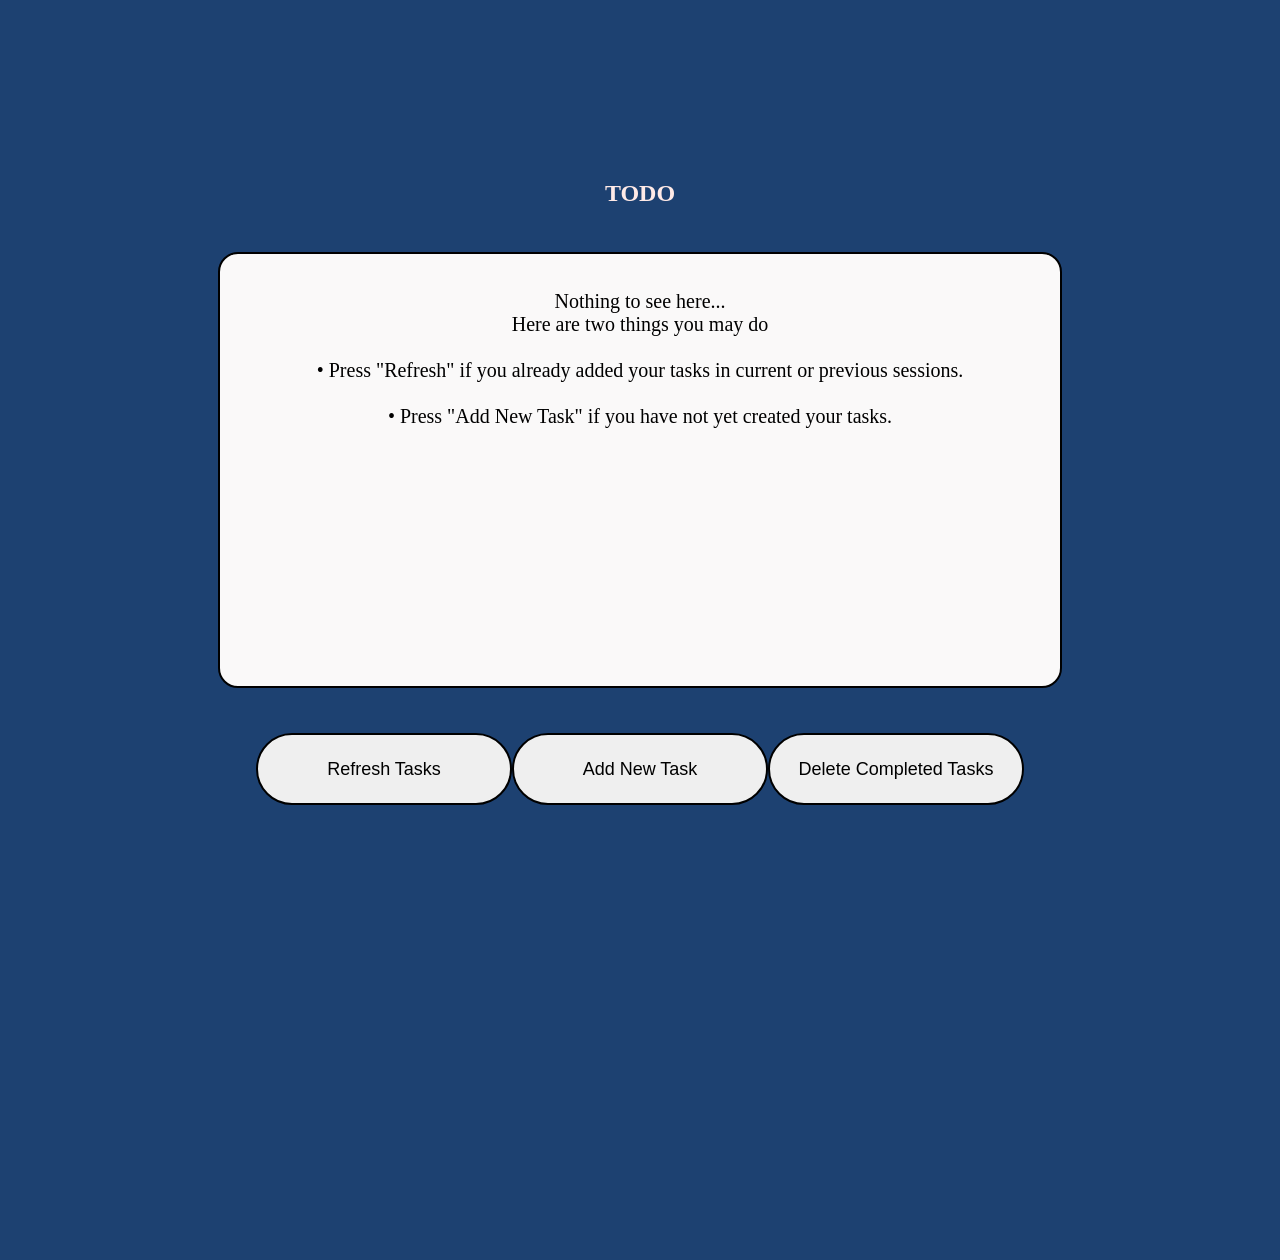
==== index.html @ 2bf7301e "Add files via upload" ====
<!DOCTYPE html>
<html lang="en">

<head>
    <meta charset="UTF-8">
    <meta name="viewport" content="width=device-width, initial-scale=1.0">
    <link rel="stylesheet" href="styles.css">
    <title>To-do</title>
</head>
    <script src="scripts.js" defer>
        document.addEventListener("DOMContentLoaded", ()=> {
        refresh()}
)
    </script>

<body class="index">
    <div class="main">
        <div class="heading" id="heading">
            <b>TODO</b>
        </div>
        <div class="listspace" id="listspace">
            Nothing to see here...
            <br>

            Here are two things you may do
            <br>
            <br>
            <p>&bull; Press "Refresh" if you already added your tasks in current or previous sessions. </p>
            <br>
            &bull; Press "Add New Task" if you have not yet created your tasks.
        </div>

        <div class="buttons">
            <button onclick="refresh()">Refresh Tasks</button>
            <button onclick="window.location='addTask.html'">Add New Task</button>
            <button onclick="deleteCompletedTasks()">Delete Completed Tasks</button>
        </div>
    </div>
</body>

</html>
---- styles.css ----
* {
    /* font-family: century; */
    margin: 0;
    overflow: hidden;
    padding: 0;
    text-align: center;
}

::-webkit-scrollbar{
    width: 5px;
}

::-webkit-scrollbar-thumb{
    background-color: red;
    border-radius: 6px;
    background-clip: content-box;
}

::-webkit-scrollbar-track-piece:start {
    margin-top: 14px;
}

::-webkit-scrollbar-track-piece:end {
    margin-bottom: 14px;
}

.main {
    font-size: clamp(20px, 1.5vw, 50px);
    background-color: rgb(29, 65, 113);
    text-align: center;
    display: flex;
    flex-direction: column;
    align-items: center;
    margin-top: 0%;
    min-height: 100vh;
    padding: 20vh 0;
}

.head {
    
    padding: 20vh;
}

.heading {
    color: #ffeae7;
    display: flexbox;
    font-size: larger;
}

.listspace {
    border-color: black;
    border-width: 2px;
    border-style: solid;
    width: 60vw;
    border-radius: 20px;
    background-color: #faf9f9;
    min-height: 40vh;
    padding: 4vh;
    overflow: hidden;
    margin: 5vh 15%;
}

.index .listspace {
    overflow-y:auto;
    height: 40vh;

}

.index button {
    /* margin-top: 5%; */
    width: min(25%, 500px);
    border: 2px solid black;
    border-radius: 999px;
    font-size: min(2vh, 50px);
    text-wrap: balance;
    cursor: pointer;
    display: flex;
    justify-content: center;
    align-items: center;
    height: 8vh;
}


.addTask button {
    margin-top: 5%;
    height: 8vh;
    width: min(25%, 500px);
    border: 2px solid black;
    border-radius: 999px;
    font-size: min(2vh, 50px);
    text-wrap: balance;
    cursor: pointer;
}

button:active {
    background-color: #f0ca72;
    color: maroon;
}

#task-box {
    background: white;
    font-size: clamp(14px, 1.5vw, 20px);
    height: clamp(20px, 3vw, 80px);
    text-align: center;
    border-color: black;
    width: max(30vh, 70%);
}

.priority,
.category,
.due-box {
    padding-bottom: 0;
    padding-top: 3%;
    font-size: clamp(18px, 2vw, 22px);
    
}

input,
select {
    height: clamp(20px, 2vw, 80px);
}

.listspace > input {
    margin: 1vh;
}

.buttons {
    width: 80%;
    display: flex;
    flex-direction: row;
    align-items: center;
    justify-content: center;
    
}

input[type = "checkbox"]{
    vertical-align: middle;
    /* border-radius: 0%; */
}

input[type = "checkbox"]:checked +label {
    text-decoration: line-through;
}
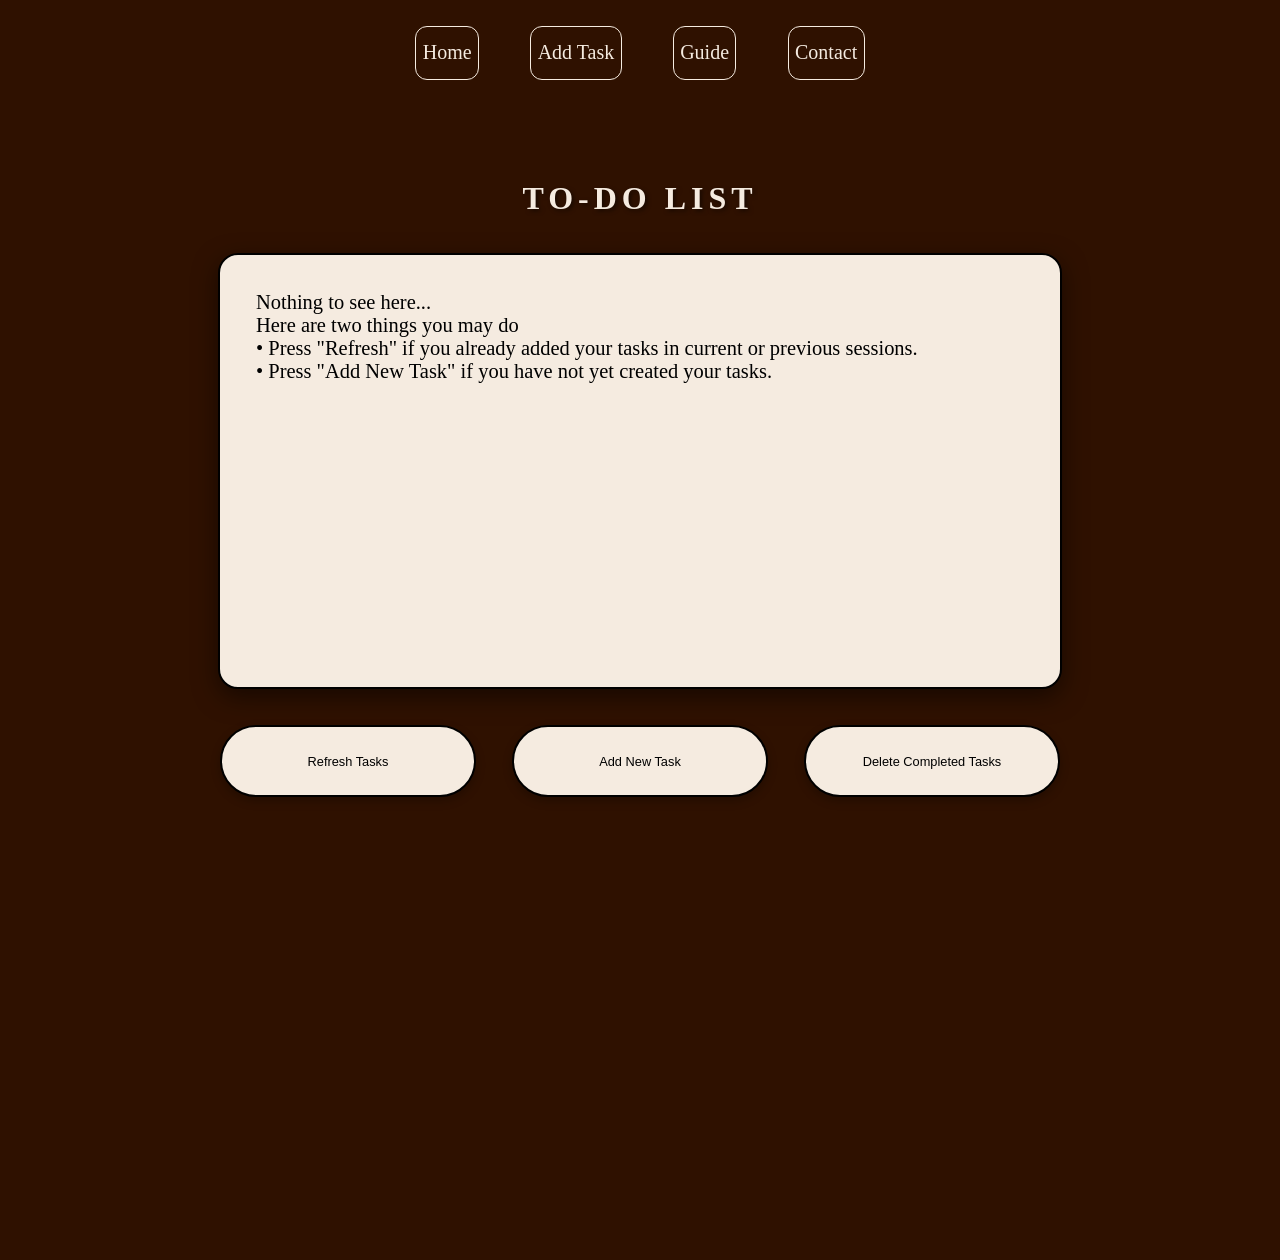
==== commit aa164d3c: "Add files via upload" ====
--- a/index.html
+++ b/index.html
@@ -7,35 +7,40 @@
     <link rel="stylesheet" href="styles.css">
     <title>To-do</title>
 </head>
-    <script src="scripts.js" defer>
-        document.addEventListener("DOMContentLoaded", ()=> {
-        refresh()}
-)
-    </script>
+<body class="index">
 
-<body class="index">
     <div class="main">
+    <nav>
+        <div class="nav">
+            <div onclick="window.location='index.html'">Home</div>
+            <div onclick="window.location='addTask.html'">Add Task</div>
+            <div>Guide</div>
+            <div>Contact</div>
+        </div>
+    </nav>
+
         <div class="heading" id="heading">
-            <b>TODO</b>
+            <b>TO-DO LIST</b>
         </div>
         <div class="listspace" id="listspace">
             Nothing to see here...
             <br>
-
+            
             Here are two things you may do
             <br>
             <br>
-            <p>&bull; Press "Refresh" if you already added your tasks in current or previous sessions. </p>
+            &bull; Press "Refresh" if you already added your tasks in current or previous sessions.
             <br>
             &bull; Press "Add New Task" if you have not yet created your tasks.
         </div>
-
+        
         <div class="buttons">
             <button onclick="refresh()">Refresh Tasks</button>
             <button onclick="window.location='addTask.html'">Add New Task</button>
             <button onclick="deleteCompletedTasks()">Delete Completed Tasks</button>
         </div>
     </div>
+    <script src="scripts.js" ></script>
 </body>
 
 </html>
--- a/styles.css
+++ b/styles.css
@@ -1,8 +1,7 @@
 * {
-    /* font-family: century; */
     margin: 0;
+    padding: 0;
     overflow: hidden;
-    padding: 0;
     text-align: center;
 }
 
@@ -11,7 +10,7 @@
 }
 
 ::-webkit-scrollbar-thumb{
-    background-color: red;
+    background-color: #8b8f95;
     border-radius: 6px;
     background-clip: content-box;
 }
@@ -26,8 +25,8 @@
 
 .main {
     font-size: clamp(20px, 1.5vw, 50px);
-    background-color: rgb(29, 65, 113);
-    text-align: center;
+    background-color: rgb(47, 17, 0);
+    text-align: left;
     display: flex;
     flex-direction: column;
     align-items: center;
@@ -42,9 +41,13 @@
 }
 
 .heading {
-    color: #ffeae7;
-    display: flexbox;
-    font-size: larger;
+    font-size: clamp(30px, 2.5vw, 60px);
+
+    color: #F5EBE0;
+    font-weight: bold;
+    letter-spacing: 5px;
+    text-shadow: 2px 2px 4px rgba(0, 0, 0, 0.5);
+    margin-bottom: 2vh;
 }
 
 .listspace {
@@ -53,14 +56,17 @@
     border-style: solid;
     width: 60vw;
     border-radius: 20px;
-    background-color: #faf9f9;
+    background-color: #F5EBE0;
     min-height: 40vh;
     padding: 4vh;
     overflow: hidden;
-    margin: 5vh 15%;
+    margin: 2vh;
+    box-shadow: 0 8px 24px rgba(0, 0, 0, 0.5);
+    font-size: clamp(12px, 1.6vw, 120px);
 }
 
 .index .listspace {
+    text-align: left;
     overflow-y:auto;
     height: 40vh;
 
@@ -71,20 +77,30 @@
     width: min(25%, 500px);
     border: 2px solid black;
     border-radius: 999px;
-    font-size: min(2vh, 50px);
+    box-shadow: 0 4px 10px rgba(0, 0, 0, 0.25);
+    font-size: clamp(12px, 1vw, 100px);
     text-wrap: balance;
     cursor: pointer;
     display: flex;
     justify-content: center;
+    transition: all 0.2s ease-in-out;
     align-items: center;
     height: 8vh;
-}
-
+    background-color: #F5EBE0;
+    margin: 2vh;
+}
+
+.index button:hover, .addTask button:hover {
+    background-color: #f0ca72;
+    transform: translateY(-2px); 
+}
 
 .addTask button {
+    transition: all 0.2s ease-in-out;
     margin-top: 5%;
     height: 8vh;
     width: min(25%, 500px);
+    background-color: #F5EBE0;
     border: 2px solid black;
     border-radius: 999px;
     font-size: min(2vh, 50px);
@@ -129,15 +145,83 @@
     display: flex;
     flex-direction: row;
     align-items: center;
+    transition: all 0.2s ease-in-out;
     justify-content: center;
     
 }
 
 input[type = "checkbox"]{
     vertical-align: middle;
-    /* border-radius: 0%; */
-}
-
-input[type = "checkbox"]:checked +label {
+    transform: scale(1);
+    margin-right: 0.5vw;
+    margin-left: 0.5vw;
+}
+
+input[type = "checkbox"]:checked +label{
     text-decoration: line-through;
 }
+
+
+nav {
+    /* background-color: #f0ca72; */
+    width: 100%;
+    top: 0;
+    color: black;
+    position: absolute;
+}
+
+.nav {
+    display: flex;
+    flex-direction: row;
+    justify-content: center;
+    align-items: center;
+    
+}
+
+.nav div {
+    margin: 2vw;
+    padding: 0.5vw;
+    height: clamp(40px, 2vh, 60px);
+    align-content: center;
+    color: #F5EBE0;
+    border: 1px solid #F5EBE0;
+    border-radius: 12px;
+}
+
+.nav div:hover {
+    background-color: #512c02;
+    cursor: pointer;
+    
+}
+
+.task_div {
+    text-align: left;
+    display: flex;
+    justify-content: space-between;
+    align-items: center;
+    flex-direction: row;
+    overflow-x: auto;
+}
+
+.task_label_and_check{
+    text-align: left;
+    overflow: auto;
+    width: 40%;
+}
+
+.task_label_and_check label{
+    margin: 0.5vw;
+}
+
+.task_div label {
+    text-align: left;
+    
+}
+
+.task_div .due{
+    /* overflow: auto; */
+    align-self: center;
+    text-align: center;
+    width: 40%;
+}
+
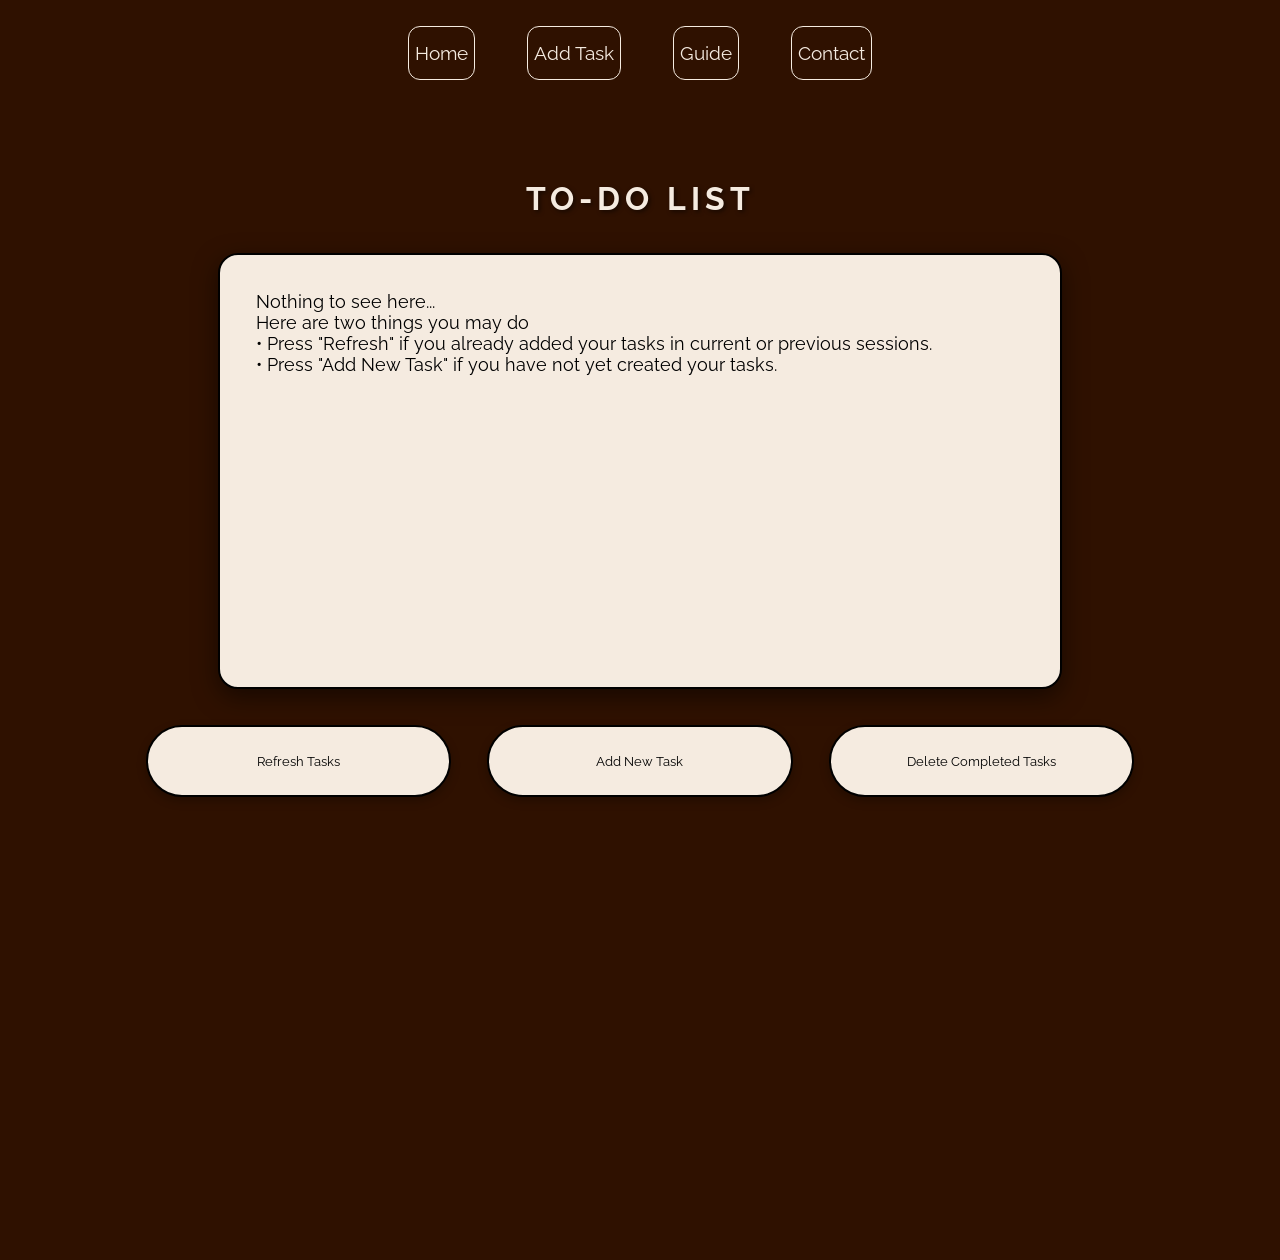
==== commit b38f4224: "Add files via upload" ====
--- a/index.html
+++ b/index.html
@@ -28,7 +28,6 @@
             
             Here are two things you may do
             <br>
-            <br>
             &bull; Press "Refresh" if you already added your tasks in current or previous sessions.
             <br>
             &bull; Press "Add New Task" if you have not yet created your tasks.
--- a/styles.css
+++ b/styles.css
@@ -1,4 +1,9 @@
+@import url('https://fonts.googleapis.com/css2?family=Raleway:ital,wght@0,100..900;1,100..900&display=swap');
+
 * {
+    font-family: "Raleway", sans-serif;
+    font-optical-sizing: auto;
+    font-style: normal;
     margin: 0;
     padding: 0;
     overflow: hidden;
@@ -24,7 +29,7 @@
 }
 
 .main {
-    font-size: clamp(20px, 1.5vw, 50px);
+    font-size: clamp(15px, 1.5vw, 50px);
     background-color: rgb(47, 17, 0);
     text-align: left;
     display: flex;
@@ -62,7 +67,7 @@
     overflow: hidden;
     margin: 2vh;
     box-shadow: 0 8px 24px rgba(0, 0, 0, 0.5);
-    font-size: clamp(12px, 1.6vw, 120px);
+    font-size: clamp(10px, 1.4vw, 120px);
 }
 
 .index .listspace {
@@ -74,11 +79,11 @@
 
 .index button {
     /* margin-top: 5%; */
-    width: min(25%, 500px);
+    width: min(30%, 500px);
     border: 2px solid black;
     border-radius: 999px;
     box-shadow: 0 4px 10px rgba(0, 0, 0, 0.25);
-    font-size: clamp(12px, 1vw, 100px);
+    font-size: clamp(10px, 1vw, 100px);
     text-wrap: balance;
     cursor: pointer;
     display: flex;
